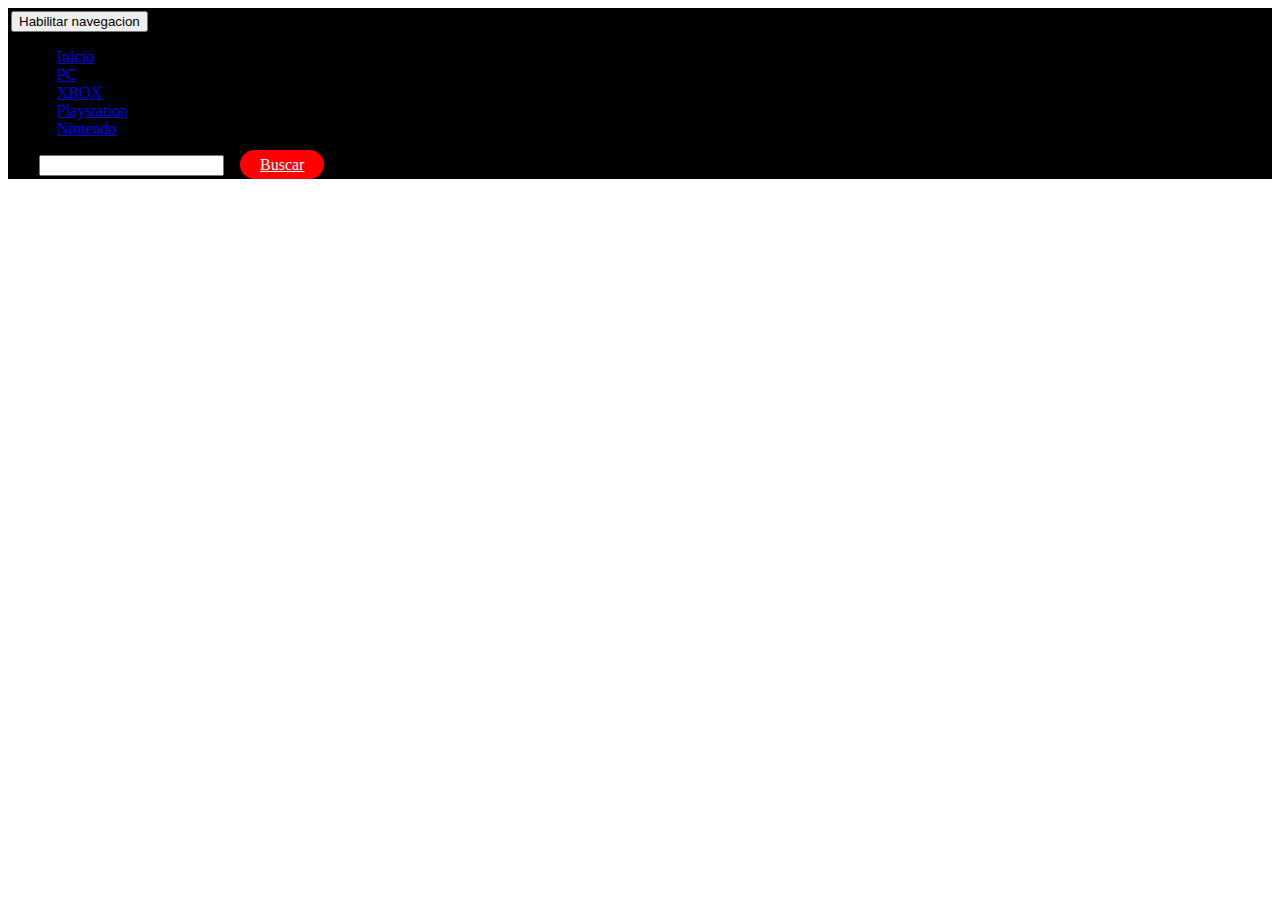
==== user.html @ 2af424e3 "Version 1" ====
<!DOCTYPE html>
<html lang="en">
<head>
    <meta charset="UTF-8">
    <meta http-equiv="X-UA-Compatible" content="IE=edge">
    <meta name="viewport" content="width=device-width, initial-scale=1.0">
    <title>Panel de Usuario</title>
    <link href="https://cdn.jsdelivr.net/npm/bootstrap@5.1.3/dist/css/bootstrap.min.css" rel="stylesheet" integrity="sha384-1BmE4kWBq78iYhFldvKuhfTAU6auU8tT94WrHftjDbrCEXSU1oBoqyl2QvZ6jIW3" crossorigin="anonymous">
    <link rel="stylesheet" href="estilos.css">
    <link rel="stylesheet" href="nav.css">
    <script src="https://code.jquery.com/jquery-3.6.0.js" integrity="sha256-H+K7U5CnXl1h5ywQfKtSj8PCmoN9aaq30gDh27Xc0jk=" crossorigin="anonymous"></script>
    <script type="text/javascript">
        $(document).ready(function()
        {
            $(".fadein").fadeIn(1000)
        });

</script>
</head>

<body class="d-flex flex-column min-vh-100">

<!--Logo-->
<div class="container-fluid" style="text-align: center; background-color: black;">
    <div class="fadein"><img src="img/logo1.png" style="width: 400px;height: 65px;margin: 11px;padding: -1px;text-align: center;"></div>
    </div>
</div>

<!--Barra de Navegacion-->


    <nav class="navbar navbar-dark navbar-expand-md navigation-clean-search" style="padding: 3px;margin: 0px; background-color: black;">
        <div class="container"><button data-bs-toggle="collapse" class="navbar-toggler" data-bs-target="#navcol-1"><span class="visually-hidden">Habilitar navegacion</span><span class="navbar-toggler-icon"></span></button>
            <div class="collapse navbar-collapse" id="navcol-1">
                <ul class="navbar-nav">
                    <li class="nav-item"><a class="nav-link" href="index.html">Inicio</a></li>
                    <li class="nav-item"><a class="nav-link" href="#">PC</a></li>
                    <li class="nav-item"><a class="nav-link" href="#">XBOX</a></li>
                    <li class="nav-item"><a class="nav-link" href="#">Playstation</a></li>
                    <li class="nav-item"><a class="nav-link" href="#">Nintendo</a></li>
                </ul>

                <form class="me-auto search-form" target="_self">
                    <div class="d-flex align-items-center"><label class="form-label d-flex mb-0" for="search-field"></label></div>
                </form><i class="fa fa-search"></i><span class="navbar-text">
                    <svg xmlns="http://www.w3.org/2000/svg" width="16" height="16" fill="currentColor" class="bi bi-search" viewBox="0 0 16 16" width="500px">
                        <path d="M11.742 10.344a6.5 6.5 0 1 0-1.397 1.398h-.001c.03.04.062.078.098.115l3.85 3.85a1 1 0 0 0 1.415-1.414l-3.85-3.85a1.007 1.007 0 0 0-.115-.1zM12 6.5a5.5 5.5 0 1 1-11 0 5.5 5.5 0 0 1 11 0z"/>
                    </svg>
                    &nbsp;
                </span><input type="search" id="search-field" class="search-field" name="search"><span class="navbar-text">&nbsp; &nbsp;&nbsp;</span><a class="btn btn-light action-button" role="button" href="#" style="background: rgb(255, 0, 0);border-bottom-color: rgb(255, 73, 73);height: 37px;width: 82.1094px;padding: 6px 20px;">Buscar</a>
                

            </div>
        </div>
    </nav>
</div>

<div class="fadein">
<div class="container">
    <article class="formulario">

        <p>Lorem, ipsum dolor sit amet consectetur adipisicing elit. Quae minima alias quia ab reprehenderit? Ipsa, voluptates possimus amet explicabo accusantium suscipit doloremque. Possimus perferendis ea sapiente repellendus laborum asperiores minima!</p>



        <input type="button" value="Test" id="test">
    </article>
</div>
</div>


















<script src="https://cdn.jsdelivr.net/npm/bootstrap@5.1.3/dist/js/bootstrap.bundle.min.js" integrity="sha384-ka7Sk0Gln4gmtz2MlQnikT1wXgYsOg+OMhuP+IlRH9sENBO0LRn5q+8nbTov4+1p" crossorigin="anonymous"></script>

</body>
</html>
---- estilos.css ----
.article-lista{
    font-family: Arial, Helvetica, sans-serif;


}



.footer-lista{
    background-color: black;
    color: white;
    font-family: Arial, Helvetica, sans-serif; 
    margin-top: auto;
    text-align: center;
}

.margenfooter{
    margin-bottom: 0 ;
}

.fadein{
    display: none;
}
---- nav.css ----
/* BARRA NAV */

.navigation-clean-search.navbar .navbar-nav .nav-link {
    padding-left: 6px;
    padding-right: 11px;
}


  /* BOTON DE BUSQUEDA */

.navigation-clean-search .action-button, .navigation-clean-button .action-button:active {
    background: #ff0000;
    border-radius: 20px;
    font-size: inherit;
    color: #fff !important;
    box-shadow: none;
    border: none;
    text-shadow: none;
}
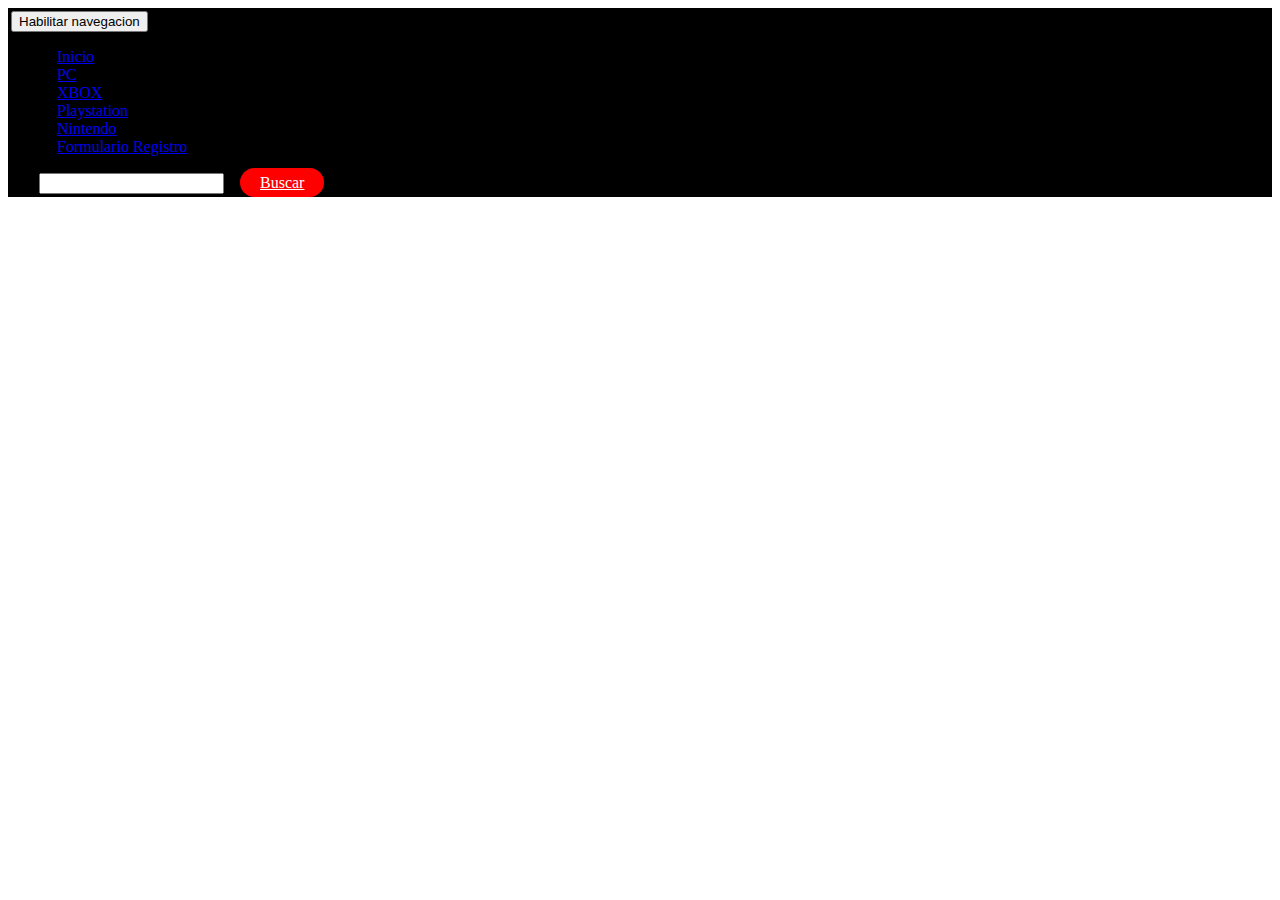
==== commit cbf8b28e: "Final" ====
--- a/user.html
+++ b/user.html
@@ -38,6 +38,7 @@
                     <li class="nav-item"><a class="nav-link" href="#">XBOX</a></li>
                     <li class="nav-item"><a class="nav-link" href="#">Playstation</a></li>
                     <li class="nav-item"><a class="nav-link" href="#">Nintendo</a></li>
+                    <li class="nav-item"><a class="nav-link active" href="user.html">Formulario Registro</a></li>
                 </ul>
 
                 <form class="me-auto search-form" target="_self">
@@ -59,11 +60,56 @@
 <div class="container">
     <article class="formulario">
 
-        <p>Lorem, ipsum dolor sit amet consectetur adipisicing elit. Quae minima alias quia ab reprehenderit? Ipsa, voluptates possimus amet explicabo accusantium suscipit doloremque. Possimus perferendis ea sapiente repellendus laborum asperiores minima!</p>
+        <h2>Bienvenido</h2>
+        <h4>Formulario de Registro</h3>
+
+        <form class="row g-3" action="" method="post" id="Formulario" name="Formulario">
+            <div class="col-md-4">
+                <label for="inputName" class="form-label">Nombre</label>
+                <input type="text" class="form-control" id="inputName" placeholder="Jaimelito Nuñez" required>
+            </div>
+            <div class="col-md-4">
+                <label for="inputConsola" class="form-label">Plataforma Preferida</label>
+                <select id="inputConsola" class="form-select" required>
+                    <option selected>Seleccione</option>
+                    <option value="1">Pc</option>
+                    <option value="1">PlayStation</option>
+                    <option value="1">Xbox</option>
+                    <option value="1">Nintendo</option>
+                </select>
+                </div>
+            <div class="col-md-4">
+                <label for="inputCorreo" class="form-label">Correo Electronico</label>
+                <input type="email" class="form-control" id="inputCorreo" placeholder="nombre@example.com" required>
+                </div>
+            <div class="col-md-4">
+                <label for="inputContraseña" class="form-label">Contraseña</label>
+                <input type="password" class="form-control" id="inputContraseña" placeholder="Contraseña" required>
+            </div>
+            <div class="col-md-4">
+                <label for="inputRut" class="form-label">Rut</label>
+                <input type="text" class="form-control" id="inputRut" placeholder="11222333-k" required>
+            </div>
+            <div class="col-md-4">
+                <label for="inputTelefono" class="form-label">Telefono</label>
+                <input type="number" class="form-control" id="inputTelefono" placeholder="934543416" required>
+            </div>
+            <div class="col-12">
+                <div class="form-check">
+                <input class="form-check-input" type="checkbox" id="gridCheck" required>
+                <label class="form-check-label" for="gridCheck">
+                    Guardar Datos Ingresados
+                </label>
+            </div>
+            </div>
+            <div class="col-12">
+                <button type="submit" class="btn btn-primary" onclick="javascript:void(validar())" style="background-color: red; border-bottom-color: rgb(255, 73, 73); border-radius: 20px; border: none;">Enviar Formulario</button>
+                <button type="reset" class="btn btn-primary" style="background-color: red; border-bottom-color: rgb(255, 73, 73); border-radius: 20px; border: none;">Limpiar</button>
+                <p class="text-info" id="msgerror"></p>
+            </div>
+        </form>
 
 
-
-        <input type="button" value="Test" id="test">
     </article>
 </div>
 </div>
@@ -84,7 +130,7 @@
 
 
 
-
+<script src="verificacion.js"></script>
 <script src="https://cdn.jsdelivr.net/npm/bootstrap@5.1.3/dist/js/bootstrap.bundle.min.js" integrity="sha384-ka7Sk0Gln4gmtz2MlQnikT1wXgYsOg+OMhuP+IlRH9sENBO0LRn5q+8nbTov4+1p" crossorigin="anonymous"></script>
 
 </body>
--- a/estilos.css
+++ b/estilos.css
@@ -1,6 +1,6 @@
 .article-lista{
     font-family: Arial, Helvetica, sans-serif;
-
+    margin: 100px;
 
 }
 
@@ -20,4 +20,21 @@
 
 .fadein{
     display: none;
+}
+
+article{
+    background-color: lightgrey;
+    border-color: black;
+    border: solid;
+    margin: 50px;
+    padding: 20px;
+    border-radius: 10px;
+}
+
+h2{
+    text-align: center;
+}
+
+h4{
+    text-align: center;
 }